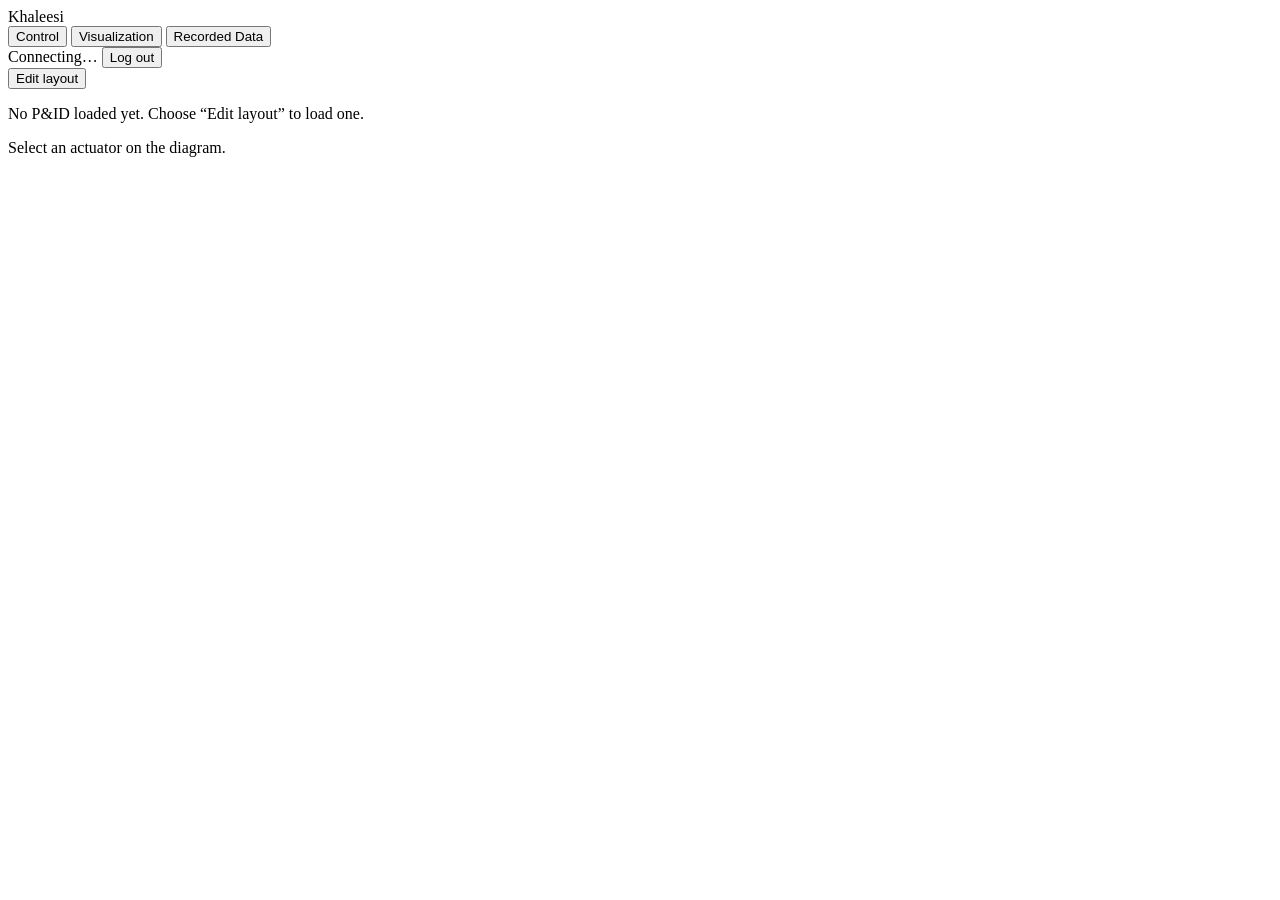
==== khaleesi/web/index.html @ 107d7089 "feat: add first working version of the control interface" ====
<!doctype html>
<html lang="en">
  <head>
    <meta charset="utf-8" />
    <meta name="viewport" content="width=device-width, initial-scale=1" />
    <title>Khaleesi</title>
    <link rel="stylesheet" href="/css/app.css" />
  </head>
  <body>
    <header class="topbar">
      <span class="brand">Khaleesi</span>
      <nav class="tabs" role="tablist" aria-label="Main sections">
        <button class="tab" role="tab" data-tab="control" aria-selected="true">Control</button>
        <button class="tab" role="tab" data-tab="visualization" aria-selected="false">
          Visualization
        </button>
        <button class="tab" role="tab" data-tab="recorded" aria-selected="false">
          Recorded Data
        </button>
      </nav>
      <div class="session">
        <span id="connection-status" class="status" data-online="false">Connecting…</span>
        <span id="user-name" class="user-name"></span>
        <button id="logout" class="button">Log out</button>
      </div>
    </header>

    <div id="connection-banner" class="banner" role="alert" hidden>
      Connection to the server lost. Commands are disabled while reconnecting.
    </div>

    <main class="content">
      <section id="tab-control" role="tabpanel" aria-label="Control">
        <div class="toolbar">
          <button id="edit-toggle" class="button" aria-pressed="false">Edit layout</button>
          <form id="edit-tools" class="edit-tools" hidden>
            <label class="button">
              Load P&amp;ID image
              <input
                id="pid-file"
                class="visually-hidden"
                type="file"
                accept="image/png,image/jpeg,image/webp"
              />
            </label>
            <input
              id="new-name"
              aria-label="New actuator name"
              placeholder="Name, e.g. V-101"
              maxlength="64"
              required
            />
            <select id="new-kind" aria-label="New actuator type">
              <option value="valve">Valve</option>
              <option value="cylinder">Cylinder</option>
            </select>
            <button type="submit" class="button button-primary">Add actuator</button>
          </form>
        </div>

        <p id="control-message" class="message message-error" role="alert" hidden></p>

        <div class="workspace">
          <div id="pid-stage" class="pid-stage">
            <img
              id="pid-image"
              alt="Piping and instrumentation diagram of the test stand"
              draggable="false"
              hidden
            />
            <p id="pid-empty" class="pid-empty">
              No P&amp;ID loaded yet. Choose “Edit layout” to load one.
            </p>
            <div id="markers"></div>
          </div>

          <aside class="detail" aria-label="Selected actuator">
            <p id="detail-empty" class="muted">Select an actuator on the diagram.</p>
            <div id="detail-body" hidden>
              <h2 id="detail-name"></h2>
              <dl class="facts">
                <dt>Type</dt>
                <dd id="detail-kind"></dd>
                <dt>Commanded state</dt>
                <dd id="detail-state" class="state-value"></dd>
                <dt>Last command</dt>
                <dd id="detail-updated"></dd>
              </dl>
              <div id="detail-commands" class="commands"></div>
              <form id="detail-edit" class="detail-edit" hidden>
                <label for="detail-rename">Name</label>
                <input id="detail-rename" maxlength="64" required />
                <div class="detail-edit-actions">
                  <button type="submit" class="button">Rename</button>
                  <button id="detail-delete" type="button" class="button button-danger">
                    Remove
                  </button>
                </div>
              </form>
            </div>
          </aside>
        </div>
      </section>

      <section id="tab-visualization" role="tabpanel" aria-label="Visualization" hidden>
        <div class="empty-tab">
          <h2>No data yet</h2>
          <p class="muted">Live sensor graphs will appear here once sensors are connected.</p>
        </div>
      </section>

      <section id="tab-recorded" role="tabpanel" aria-label="Recorded Data" hidden>
        <div class="empty-tab">
          <h2>No data yet</h2>
          <p class="muted">Recorded tests will appear here once measurements are stored.</p>
        </div>
      </section>
    </main>

    <script type="module" src="/js/app.js"></script>
  </body>
</html>
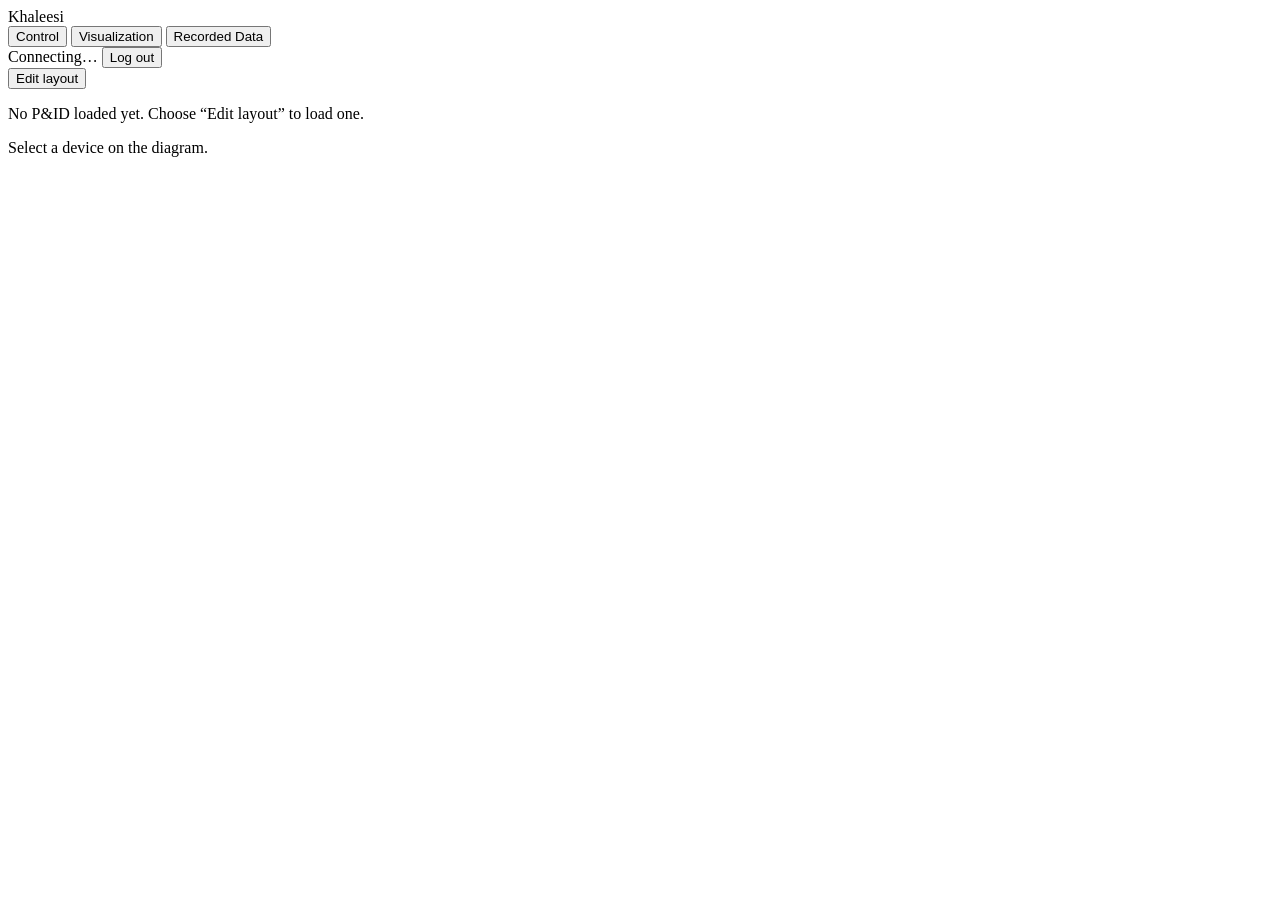
==== commit 47378dee: "feat: store sensors and actuators in a JSON file" ====
--- a/khaleesi/web/index.html
+++ b/khaleesi/web/index.html
@@ -45,16 +45,18 @@
             </label>
             <input
               id="new-name"
-              aria-label="New actuator name"
+              aria-label="New device name"
               placeholder="Name, e.g. V-101"
               maxlength="64"
               required
             />
-            <select id="new-kind" aria-label="New actuator type">
+            <select id="new-kind" aria-label="New device type">
               <option value="valve">Valve</option>
               <option value="cylinder">Cylinder</option>
+              <option value="analog">Analog sensor</option>
+              <option value="digital">Digital sensor</option>
             </select>
-            <button type="submit" class="button button-primary">Add actuator</button>
+            <button type="submit" class="button button-primary">Add device</button>
           </form>
         </div>
 
@@ -74,16 +76,16 @@
             <div id="markers"></div>
           </div>
 
-          <aside class="detail" aria-label="Selected actuator">
-            <p id="detail-empty" class="muted">Select an actuator on the diagram.</p>
+          <aside class="detail" aria-label="Selected device">
+            <p id="detail-empty" class="muted">Select a device on the diagram.</p>
             <div id="detail-body" hidden>
               <h2 id="detail-name"></h2>
               <dl class="facts">
                 <dt>Type</dt>
                 <dd id="detail-kind"></dd>
-                <dt>Commanded state</dt>
+                <dt id="detail-state-label">Commanded state</dt>
                 <dd id="detail-state" class="state-value"></dd>
-                <dt>Last command</dt>
+                <dt id="detail-updated-label">Last command</dt>
                 <dd id="detail-updated"></dd>
               </dl>
               <div id="detail-commands" class="commands"></div>
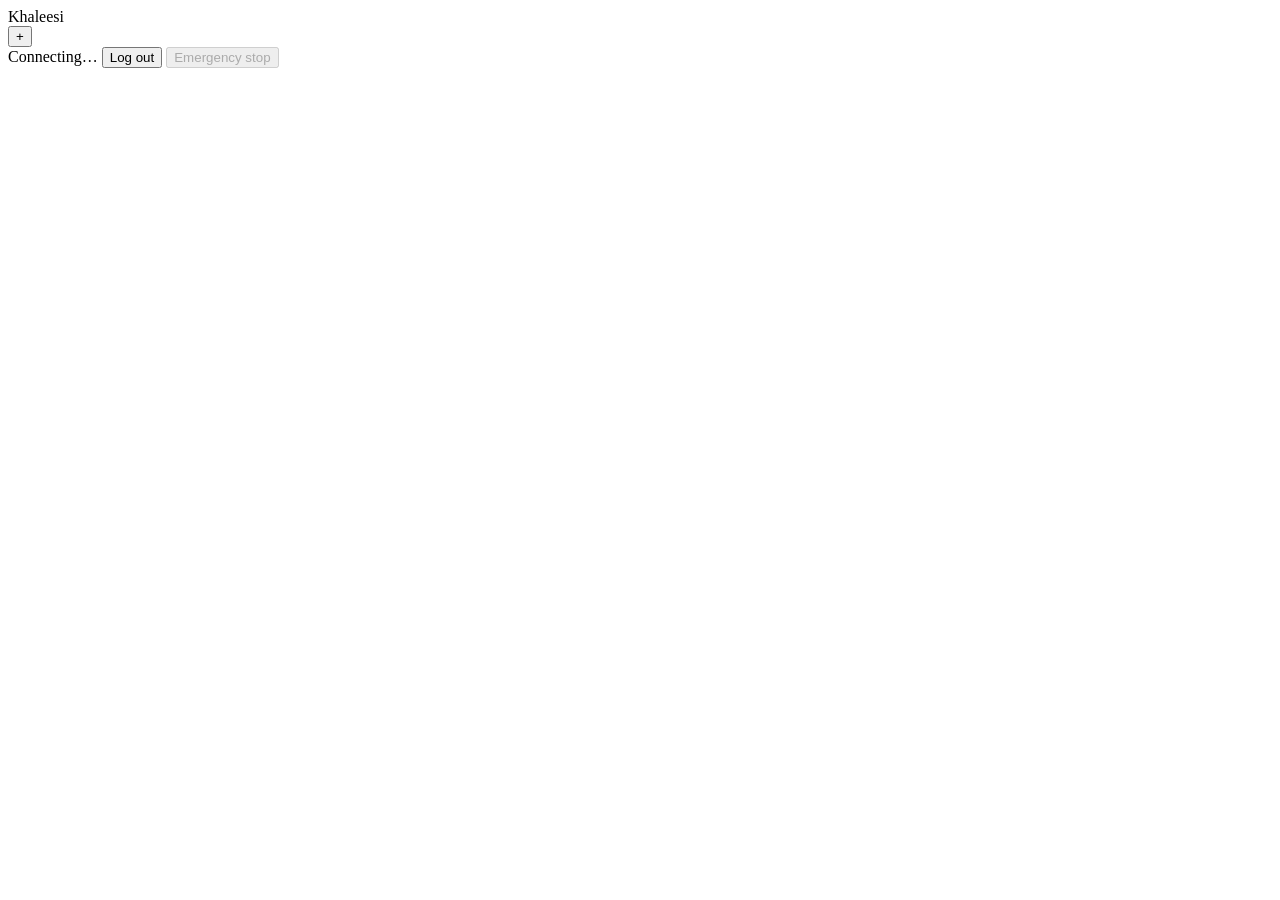
==== commit 96280ae5: "feat(web): rebuild the interface around user tabs and live values" ====
--- a/khaleesi/web/index.html
+++ b/khaleesi/web/index.html
@@ -6,118 +6,412 @@
     <title>Khaleesi</title>
     <link rel="stylesheet" href="/css/app.css" />
   </head>
-  <body>
+  <body class="app">
     <header class="topbar">
       <span class="brand">Khaleesi</span>
-      <nav class="tabs" role="tablist" aria-label="Main sections">
-        <button class="tab" role="tab" data-tab="control" aria-selected="true">Control</button>
-        <button class="tab" role="tab" data-tab="visualization" aria-selected="false">
-          Visualization
+      <nav id="tabs" class="tabs" role="tablist" aria-label="Tabs"></nav>
+      <div class="tab-add">
+        <button
+          id="tab-add"
+          class="icon-button"
+          aria-label="Add a tab"
+          aria-haspopup="menu"
+          aria-expanded="false"
+        >
+          +
         </button>
-        <button class="tab" role="tab" data-tab="recorded" aria-selected="false">
-          Recorded Data
-        </button>
-      </nav>
+        <div id="tab-add-menu" class="menu" role="menu" hidden>
+          <button class="menu-item" role="menuitem" data-type="control">
+            <svg viewBox="0 0 20 20" aria-hidden="true">
+              <path d="M3 5h14v10H3zM7 5v10M3 10h4" />
+            </svg>
+            <span><b>Control</b><small>A P&amp;ID with valves and sensors</small></span>
+          </button>
+          <button class="menu-item" role="menuitem" data-type="data">
+            <svg viewBox="0 0 20 20" aria-hidden="true"><path d="M3 16h14M5 13l3-4 3 2 4-6" /></svg>
+            <span><b>Data</b><small>Live values of every sensor</small></span>
+          </button>
+          <button class="menu-item" role="menuitem" data-type="checklist">
+            <svg viewBox="0 0 20 20" aria-hidden="true">
+              <path d="M4 5l2 2 3-3M4 11l2 2 3-3M11 6h6M11 12h6" />
+            </svg>
+            <span><b>Checklist</b><small>Steps to tick before a test</small></span>
+          </button>
+        </div>
+      </div>
       <div class="session">
+        <span id="simulated" class="simulated" hidden title="Values are generated, not measured">
+          Simulated data
+        </span>
         <span id="connection-status" class="status" data-online="false">Connecting…</span>
         <span id="user-name" class="user-name"></span>
-        <button id="logout" class="button">Log out</button>
+        <button id="logout" class="button button-ghost">Log out</button>
+        <button id="emergency-stop" class="button button-stop" disabled>Emergency stop</button>
       </div>
     </header>
 
     <div id="connection-banner" class="banner" role="alert" hidden>
       Connection to the server lost. Commands are disabled while reconnecting.
     </div>
+    <div id="stop-banner" class="banner banner-stop" role="status" hidden></div>
+
+    <div id="tab-menu" class="menu tab-menu" role="menu" hidden>
+      <button class="menu-item" role="menuitem" data-action="rename">Rename</button>
+      <button class="menu-item" role="menuitem" data-action="left">Move left</button>
+      <button class="menu-item" role="menuitem" data-action="right">Move right</button>
+      <button class="menu-item menu-item-danger" role="menuitem" data-action="delete">
+        Delete
+      </button>
+    </div>
 
     <main class="content">
-      <section id="tab-control" role="tabpanel" aria-label="Control">
+      <p id="app-message" class="message message-error" role="alert" hidden></p>
+
+      <!-- Control tabs -->
+      <section id="view-control" class="view view-control" hidden>
         <div class="toolbar">
-          <button id="edit-toggle" class="button" aria-pressed="false">Edit layout</button>
-          <form id="edit-tools" class="edit-tools" hidden>
-            <label class="button">
-              Load P&amp;ID image
-              <input
-                id="pid-file"
-                class="visually-hidden"
-                type="file"
-                accept="image/png,image/jpeg,image/webp"
-              />
-            </label>
-            <input
-              id="new-name"
-              aria-label="New device name"
-              placeholder="Name, e.g. V-101"
-              maxlength="64"
-              required
-            />
-            <select id="new-kind" aria-label="New device type">
-              <option value="valve">Valve</option>
-              <option value="cylinder">Cylinder</option>
-              <option value="analog">Analog sensor</option>
-              <option value="digital">Digital sensor</option>
-            </select>
-            <button type="submit" class="button button-primary">Add device</button>
-          </form>
-        </div>
-
-        <p id="control-message" class="message message-error" role="alert" hidden></p>
+          <button id="edit-toggle" class="button" aria-pressed="false">
+            <svg viewBox="0 0 20 20" aria-hidden="true"><path d="M4 16l1-4 8-8 3 3-8 8z" /></svg>
+            <span>Edit layout</span>
+          </button>
+          <p class="toolbar-hint muted">
+            Point at a device to see its details. Click it to keep them open.
+          </p>
+        </div>
 
         <div class="workspace">
-          <div id="pid-stage" class="pid-stage">
-            <img
-              id="pid-image"
-              alt="Piping and instrumentation diagram of the test stand"
-              draggable="false"
-              hidden
-            />
-            <p id="pid-empty" class="pid-empty">
-              No P&amp;ID loaded yet. Choose “Edit layout” to load one.
-            </p>
-            <div id="markers"></div>
-          </div>
-
-          <aside class="detail" aria-label="Selected device">
-            <p id="detail-empty" class="muted">Select a device on the diagram.</p>
-            <div id="detail-body" hidden>
-              <h2 id="detail-name"></h2>
-              <dl class="facts">
-                <dt>Type</dt>
-                <dd id="detail-kind"></dd>
-                <dt id="detail-state-label">Commanded state</dt>
-                <dd id="detail-state" class="state-value"></dd>
-                <dt id="detail-updated-label">Last command</dt>
-                <dd id="detail-updated"></dd>
-              </dl>
-              <div id="detail-commands" class="commands"></div>
-              <form id="detail-edit" class="detail-edit" hidden>
-                <label for="detail-rename">Name</label>
-                <input id="detail-rename" maxlength="64" required />
-                <div class="detail-edit-actions">
-                  <button type="submit" class="button">Rename</button>
-                  <button id="detail-delete" type="button" class="button button-danger">
-                    Remove
-                  </button>
-                </div>
-              </form>
+          <div class="pid-frame">
+            <div id="pid-viewport" class="pid-viewport">
+              <div id="pid-canvas" class="pid-canvas">
+                <img
+                  id="pid-image"
+                  alt="Piping and instrumentation diagram"
+                  draggable="false"
+                  hidden
+                />
+                <p id="pid-empty" class="pid-empty">
+                  No P&amp;ID loaded for this tab. Choose “Edit layout”, then “Load P&amp;ID image”.
+                </p>
+                <div id="markers"></div>
+              </div>
+            </div>
+
+            <div class="legend" aria-hidden="true">
+              <span><i class="dot dot-ok"></i>Normal</span>
+              <span><i class="dot dot-alarm"></i>Out of range</span>
+              <span><i class="dot dot-none"></i>No recent data</span>
+            </div>
+            <div class="zoom" role="group" aria-label="Zoom">
+              <button id="zoom-out" aria-label="Zoom out">−</button>
+              <output id="zoom-level">100%</output>
+              <button id="zoom-in" aria-label="Zoom in">+</button>
+              <button id="zoom-fit">Fit</button>
+            </div>
+          </div>
+
+          <aside id="tools" class="tools" aria-label="Layout tools" hidden>
+            <button
+              id="tools-collapse"
+              class="tools-collapse"
+              aria-expanded="true"
+              aria-label="Hide the layout tools"
+            >
+              ›
+            </button>
+            <div class="tools-body">
+              <h2>Layout</h2>
+              <label class="button tool">
+                Load P&amp;ID image
+                <input
+                  id="pid-file"
+                  class="visually-hidden"
+                  type="file"
+                  accept="image/png,image/jpeg,image/webp"
+                />
+              </label>
+              <button id="add-actuator" class="button button-primary tool">
+                Add valve or cylinder
+              </button>
+              <button id="add-sensor" class="button button-primary tool">Add sensor</button>
+              <button id="add-type" class="button tool">New sensor type</button>
+              <p class="field-hint">
+                New devices appear at the top of the P&amp;ID. Drag them onto their symbol. Click a
+                device to change its settings or remove it.
+              </p>
             </div>
           </aside>
         </div>
       </section>
 
-      <section id="tab-visualization" role="tabpanel" aria-label="Visualization" hidden>
-        <div class="empty-tab">
-          <h2>No data yet</h2>
-          <p class="muted">Live sensor graphs will appear here once sensors are connected.</p>
-        </div>
+      <!-- Data tabs -->
+      <section id="view-data" class="view" hidden>
+        <div class="page-head">
+          <div>
+            <h2>Live values</h2>
+            <p class="muted">Every sensor, with its last 60 seconds.</p>
+          </div>
+        </div>
+        <table class="data-table">
+          <thead>
+            <tr>
+              <th scope="col">Sensor</th>
+              <th scope="col">Tab</th>
+              <th scope="col" class="numeric">Value</th>
+              <th scope="col">Normal range</th>
+              <th scope="col">Last 60 s</th>
+            </tr>
+          </thead>
+          <tbody id="data-rows"></tbody>
+        </table>
+        <p id="data-empty" class="empty-tab muted">No sensors yet. Add them on a control tab.</p>
+        <p class="field-hint">Recorded tests will appear here once measurements are stored.</p>
       </section>
 
-      <section id="tab-recorded" role="tabpanel" aria-label="Recorded Data" hidden>
-        <div class="empty-tab">
-          <h2>No data yet</h2>
-          <p class="muted">Recorded tests will appear here once measurements are stored.</p>
-        </div>
+      <!-- Checklist tabs -->
+      <section id="view-checklist" class="view view-checklist" hidden>
+        <div class="page-head">
+          <div>
+            <h2 id="checklist-title"></h2>
+            <p class="muted">Tick every step before the test.</p>
+          </div>
+          <div class="progress">
+            <span id="checklist-count"></span>
+            <div class="progress-bar"><i id="checklist-bar"></i></div>
+          </div>
+        </div>
+        <ol id="steps" class="steps"></ol>
+        <p id="steps-empty" class="empty-tab muted">No steps yet.</p>
+        <form id="step-form" class="step-form">
+          <input
+            id="step-text"
+            aria-label="New step"
+            placeholder="New step, e.g. Cameras recording"
+            maxlength="200"
+            autocomplete="off"
+          />
+          <button type="submit" class="button">Add step</button>
+          <button id="steps-reset" type="button" class="button button-ghost">Untick all</button>
+        </form>
       </section>
     </main>
+
+    <!-- Floating card shown when pointing at a device, kept open by a click -->
+    <div id="card" class="card" hidden>
+      <div class="card-head">
+        <b id="card-name"></b>
+        <span id="card-tag" class="tag" hidden></span>
+        <button id="card-close" class="icon-button icon-button-small" aria-label="Close" hidden>
+          ✕
+        </button>
+      </div>
+      <div id="card-value" class="card-value"></div>
+      <dl id="card-facts" class="facts"></dl>
+      <div id="card-commands" class="commands"></div>
+      <div id="card-edit" class="commands" hidden>
+        <button id="card-settings" class="button">Settings</button>
+        <button id="card-remove" class="button button-danger">Remove</button>
+      </div>
+    </div>
+
+    <!-- Tab name -->
+    <dialog id="tab-dialog" class="dialog" aria-labelledby="tab-dialog-title">
+      <form id="tab-form" class="dialog-form" novalidate>
+        <h2 id="tab-dialog-title" class="dialog-title"></h2>
+        <div class="dialog-body">
+          <div class="field">
+            <label for="tab-name">Name</label>
+            <input id="tab-name" name="name" maxlength="32" autocomplete="off" />
+          </div>
+          <p class="form-error field-error" role="alert" hidden></p>
+        </div>
+        <div class="dialog-actions">
+          <button type="button" class="button" data-close>Cancel</button>
+          <button type="submit" class="button button-primary">Save</button>
+        </div>
+      </form>
+    </dialog>
+
+    <!-- Valve or cylinder -->
+    <dialog id="actuator-dialog" class="dialog" aria-labelledby="actuator-dialog-title">
+      <form id="actuator-form" class="dialog-form" novalidate>
+        <h2 id="actuator-dialog-title" class="dialog-title"></h2>
+        <div class="dialog-body">
+          <div class="field">
+            <label for="actuator-name">Name</label>
+            <input
+              id="actuator-name"
+              name="name"
+              maxlength="64"
+              placeholder="As on the P&amp;ID, e.g. V-101"
+              autocomplete="off"
+            />
+          </div>
+          <div class="row">
+            <fieldset class="field">
+              <legend>Type</legend>
+              <div class="segmented">
+                <label><input type="radio" name="kind" value="valve" checked /> Valve</label>
+                <label><input type="radio" name="kind" value="cylinder" /> Cylinder</label>
+              </div>
+            </fieldset>
+            <div class="field">
+              <label for="actuator-pin">GPIO pin</label>
+              <input
+                id="actuator-pin"
+                name="pin"
+                type="number"
+                min="0"
+                max="27"
+                step="1"
+                placeholder="Not wired"
+              />
+            </div>
+          </div>
+          <fieldset class="field">
+            <legend>Default state</legend>
+            <div id="actuator-defaults" class="segmented"></div>
+            <p class="field-hint">The state the emergency stop returns it to.</p>
+          </fieldset>
+          <p class="form-error field-error" role="alert" hidden></p>
+        </div>
+        <div class="dialog-actions">
+          <button type="button" class="button" data-close>Cancel</button>
+          <button type="submit" class="button button-primary">Save</button>
+        </div>
+      </form>
+    </dialog>
+
+    <!-- Sensor -->
+    <dialog id="sensor-dialog" class="dialog" aria-labelledby="sensor-dialog-title">
+      <form id="sensor-form" class="dialog-form" novalidate>
+        <h2 id="sensor-dialog-title" class="dialog-title"></h2>
+        <div class="dialog-body">
+          <div class="field">
+            <label for="sensor-name">Name</label>
+            <input
+              id="sensor-name"
+              name="name"
+              maxlength="64"
+              placeholder="As on the P&amp;ID, e.g. PT-101"
+              autocomplete="off"
+            />
+          </div>
+          <div class="row">
+            <fieldset class="field">
+              <legend>Signal</legend>
+              <div class="segmented">
+                <label><input type="radio" name="kind" value="analog" checked /> Analog</label>
+                <label><input type="radio" name="kind" value="digital" /> Digital</label>
+              </div>
+            </fieldset>
+            <div class="field">
+              <label for="sensor-type">Type</label>
+              <select id="sensor-type" name="type"></select>
+            </div>
+          </div>
+          <div class="field">
+            <label id="sensor-channel-label" for="sensor-channel">ADC channel</label>
+            <input
+              id="sensor-channel"
+              name="channel"
+              type="number"
+              min="0"
+              step="1"
+              placeholder="Not wired"
+            />
+          </div>
+          <div class="analog-only field">
+            <label for="sensor-formula">Conversion formula</label>
+            <input
+              id="sensor-formula"
+              name="formula"
+              maxlength="120"
+              placeholder="x, e.g. x * 50 / 1023"
+              autocomplete="off"
+              spellcheck="false"
+            />
+            <p class="field-hint">
+              x is the raw value. Use numbers, + − * / and parentheses. Empty keeps the raw value.
+            </p>
+          </div>
+          <div class="analog-only row row-3">
+            <div class="field">
+              <label for="sensor-unit">Unit</label>
+              <input id="sensor-unit" name="unit" maxlength="12" autocomplete="off" />
+            </div>
+            <div class="field">
+              <label for="sensor-min">Minimum</label>
+              <input id="sensor-min" name="min" type="number" step="any" placeholder="None" />
+            </div>
+            <div class="field">
+              <label for="sensor-max">Maximum</label>
+              <input id="sensor-max" name="max" type="number" step="any" placeholder="None" />
+            </div>
+          </div>
+          <div class="analog-only field field-short">
+            <label for="sensor-decimals">Decimals</label>
+            <input id="sensor-decimals" name="decimals" type="number" min="0" max="4" step="1" />
+          </div>
+          <p class="form-error field-error" role="alert" hidden></p>
+        </div>
+        <div class="dialog-actions">
+          <button type="button" class="button" data-close>Cancel</button>
+          <button type="submit" class="button button-primary">Save</button>
+        </div>
+      </form>
+    </dialog>
+
+    <!-- Sensor type -->
+    <dialog id="type-dialog" class="dialog" aria-labelledby="type-dialog-title">
+      <form id="type-form" class="dialog-form" novalidate>
+        <h2 id="type-dialog-title" class="dialog-title">New sensor type</h2>
+        <div class="dialog-body">
+          <div class="field">
+            <label for="type-label">Name</label>
+            <input
+              id="type-label"
+              name="label"
+              maxlength="32"
+              placeholder="e.g. Strain"
+              autocomplete="off"
+            />
+          </div>
+          <fieldset class="field">
+            <legend>Signal</legend>
+            <div class="segmented">
+              <label><input type="radio" name="signal" value="analog" checked /> Analog</label>
+              <label><input type="radio" name="signal" value="digital" /> Digital</label>
+            </div>
+          </fieldset>
+          <div class="analog-only row">
+            <div class="field">
+              <label for="type-unit">Usual unit</label>
+              <input id="type-unit" name="unit" maxlength="12" autocomplete="off" />
+            </div>
+            <div class="field">
+              <label for="type-decimals">Decimals</label>
+              <input
+                id="type-decimals"
+                name="decimals"
+                type="number"
+                min="0"
+                max="4"
+                step="1"
+                value="2"
+              />
+            </div>
+          </div>
+          <p class="field-hint">
+            The unit and decimals are suggested when a sensor of this type is added.
+          </p>
+          <p class="form-error field-error" role="alert" hidden></p>
+        </div>
+        <div class="dialog-actions">
+          <button type="button" class="button" data-close>Cancel</button>
+          <button type="submit" class="button button-primary">Add type</button>
+        </div>
+      </form>
+    </dialog>
 
     <script type="module" src="/js/app.js"></script>
   </body>
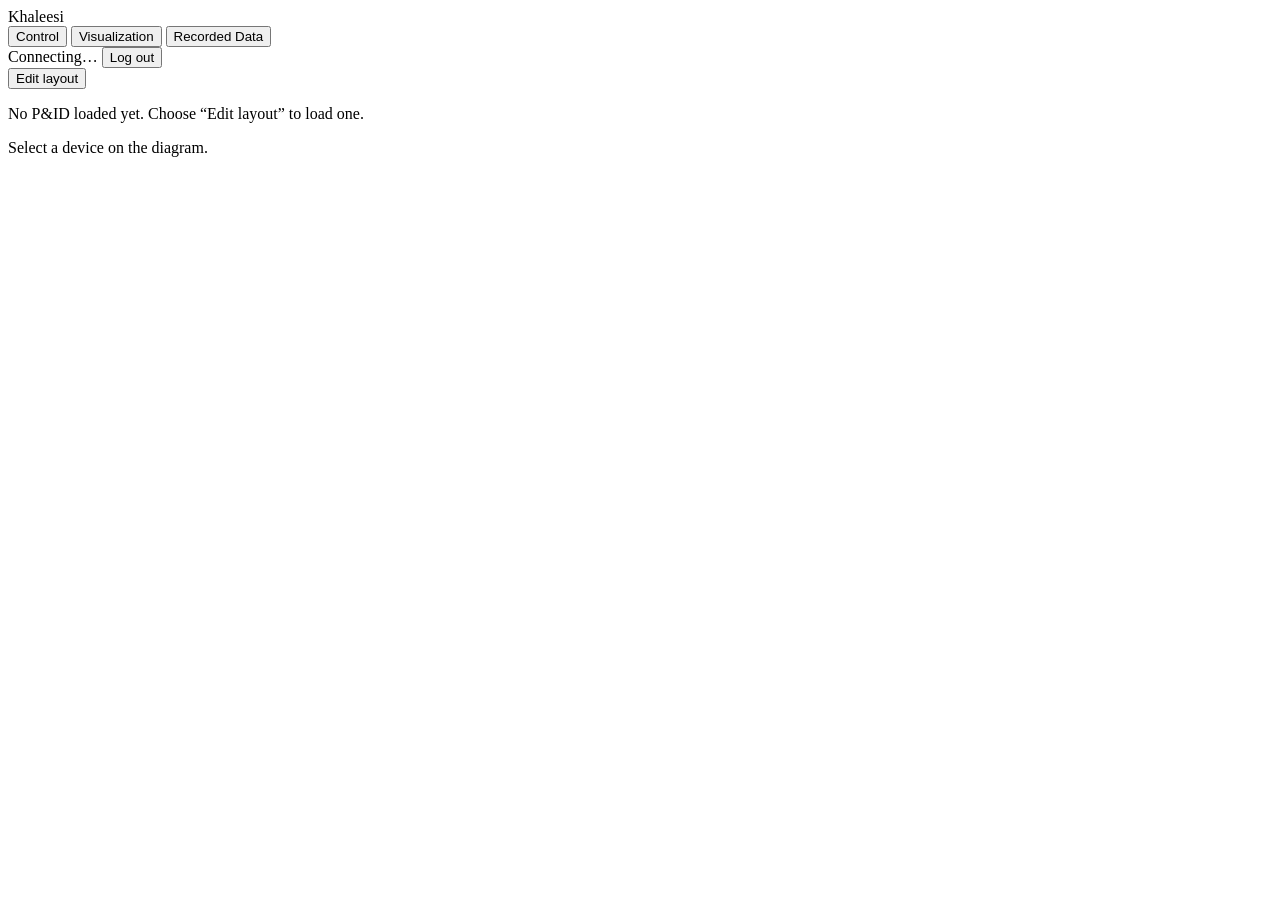
==== commit 9ec88016: "Merge branch 'feature/database-update' of https://github.com/AntoPortelance/Khaleesi into feature/da" ====
--- a/khaleesi/web/index.html
+++ b/khaleesi/web/index.html
@@ -6,285 +6,122 @@
     <title>Khaleesi</title>
     <link rel="stylesheet" href="/css/app.css" />
   </head>
-  <body class="app">
+  <body>
     <header class="topbar">
       <span class="brand">Khaleesi</span>
-      <nav id="tabs" class="tabs" role="tablist" aria-label="Tabs"></nav>
-      <div class="tab-add">
-        <button
-          id="tab-add"
-          class="icon-button"
-          aria-label="Add a tab"
-          aria-haspopup="menu"
-          aria-expanded="false"
-        >
-          +
+      <nav class="tabs" role="tablist" aria-label="Main sections">
+        <button class="tab" role="tab" data-tab="control" aria-selected="true">Control</button>
+        <button class="tab" role="tab" data-tab="visualization" aria-selected="false">
+          Visualization
         </button>
-        <div id="tab-add-menu" class="menu" role="menu" hidden>
-          <button class="menu-item" role="menuitem" data-type="control">
-            <svg viewBox="0 0 20 20" aria-hidden="true">
-              <path d="M3 5h14v10H3zM7 5v10M3 10h4" />
-            </svg>
-            <span><b>Control</b><small>A P&amp;ID with valves and sensors</small></span>
-          </button>
-          <button class="menu-item" role="menuitem" data-type="data">
-            <svg viewBox="0 0 20 20" aria-hidden="true"><path d="M3 16h14M5 13l3-4 3 2 4-6" /></svg>
-            <span><b>Data</b><small>Live values of every sensor</small></span>
-          </button>
-          <button class="menu-item" role="menuitem" data-type="checklist">
-            <svg viewBox="0 0 20 20" aria-hidden="true">
-              <path d="M4 5l2 2 3-3M4 11l2 2 3-3M11 6h6M11 12h6" />
-            </svg>
-            <span><b>Checklist</b><small>Steps to tick before a test</small></span>
-          </button>
-        </div>
-      </div>
+        <button class="tab" role="tab" data-tab="recorded" aria-selected="false">
+          Recorded Data
+        </button>
+      </nav>
       <div class="session">
-        <span id="simulated" class="simulated" hidden title="Values are generated, not measured">
-          Simulated data
-        </span>
         <span id="connection-status" class="status" data-online="false">Connecting…</span>
         <span id="user-name" class="user-name"></span>
-        <button id="logout" class="button button-ghost">Log out</button>
-        <button id="emergency-stop" class="button button-stop" disabled>Emergency stop</button>
+        <button id="logout" class="button">Log out</button>
       </div>
     </header>
 
     <div id="connection-banner" class="banner" role="alert" hidden>
       Connection to the server lost. Commands are disabled while reconnecting.
     </div>
-    <div id="stop-banner" class="banner banner-stop" role="status" hidden></div>
-
-    <div id="tab-menu" class="menu tab-menu" role="menu" hidden>
-      <button class="menu-item" role="menuitem" data-action="rename">Rename</button>
-      <button class="menu-item" role="menuitem" data-action="left">Move left</button>
-      <button class="menu-item" role="menuitem" data-action="right">Move right</button>
-      <button class="menu-item menu-item-danger" role="menuitem" data-action="delete">
-        Delete
-      </button>
-    </div>
 
     <main class="content">
-      <p id="app-message" class="message message-error" role="alert" hidden></p>
-
-      <!-- Control tabs -->
-      <section id="view-control" class="view view-control" hidden>
+      <section id="tab-control" role="tabpanel" aria-label="Control">
         <div class="toolbar">
-          <button id="edit-toggle" class="button" aria-pressed="false">
-            <svg viewBox="0 0 20 20" aria-hidden="true"><path d="M4 16l1-4 8-8 3 3-8 8z" /></svg>
-            <span>Edit layout</span>
-          </button>
-          <p class="toolbar-hint muted">
-            Point at a device to see its details. Click it to keep them open.
-          </p>
+          <button id="edit-toggle" class="button" aria-pressed="false">Edit layout</button>
+          <form id="edit-tools" class="edit-tools" hidden>
+            <label class="button">
+              Load P&amp;ID image
+              <input
+                id="pid-file"
+                class="visually-hidden"
+                type="file"
+                accept="image/png,image/jpeg,image/webp"
+              />
+            </label>
+            <input
+              id="new-name"
+              aria-label="New actuator name"
+              placeholder="Name, e.g. V-101"
+              maxlength="64"
+              required
+            />
+            <select id="new-kind" aria-label="New actuator type">
+              <option value="valve">Valve</option>
+              <option value="cylinder">Cylinder</option>
+            </select>
+            <button type="submit" class="button button-primary">Add actuator</button>
+            <button id="add-sensor" type="button" class="button button-primary">Add sensor</button>
+          </form>
         </div>
 
+        <p id="control-message" class="message message-error" role="alert" hidden></p>
+
         <div class="workspace">
-          <div class="pid-frame">
-            <div id="pid-viewport" class="pid-viewport">
-              <div id="pid-canvas" class="pid-canvas">
-                <img
-                  id="pid-image"
-                  alt="Piping and instrumentation diagram"
-                  draggable="false"
-                  hidden
-                />
-                <p id="pid-empty" class="pid-empty">
-                  No P&amp;ID loaded for this tab. Choose “Edit layout”, then “Load P&amp;ID image”.
-                </p>
-                <div id="markers"></div>
-              </div>
-            </div>
-
-            <div class="legend" aria-hidden="true">
-              <span><i class="dot dot-ok"></i>Normal</span>
-              <span><i class="dot dot-alarm"></i>Out of range</span>
-              <span><i class="dot dot-none"></i>No recent data</span>
-            </div>
-            <div class="zoom" role="group" aria-label="Zoom">
-              <button id="zoom-out" aria-label="Zoom out">−</button>
-              <output id="zoom-level">100%</output>
-              <button id="zoom-in" aria-label="Zoom in">+</button>
-              <button id="zoom-fit">Fit</button>
-            </div>
+          <div id="pid-stage" class="pid-stage">
+            <img
+              id="pid-image"
+              alt="Piping and instrumentation diagram of the test stand"
+              draggable="false"
+              hidden
+            />
+            <p id="pid-empty" class="pid-empty">
+              No P&amp;ID loaded yet. Choose “Edit layout” to load one.
+            </p>
+            <div id="markers"></div>
           </div>
 
-          <aside id="tools" class="tools" aria-label="Layout tools" hidden>
-            <button
-              id="tools-collapse"
-              class="tools-collapse"
-              aria-expanded="true"
-              aria-label="Hide the layout tools"
-            >
-              ›
-            </button>
-            <div class="tools-body">
-              <h2>Layout</h2>
-              <label class="button tool">
-                Load P&amp;ID image
-                <input
-                  id="pid-file"
-                  class="visually-hidden"
-                  type="file"
-                  accept="image/png,image/jpeg,image/webp"
-                />
-              </label>
-              <button id="add-actuator" class="button button-primary tool">
-                Add valve or cylinder
-              </button>
-              <button id="add-sensor" class="button button-primary tool">Add sensor</button>
-              <button id="add-type" class="button tool">New sensor type</button>
-              <p class="field-hint">
-                New devices appear at the top of the P&amp;ID. Drag them onto their symbol. Click a
-                device to change its settings or remove it.
-              </p>
+          <aside class="detail" aria-label="Selected device">
+            <p id="detail-empty" class="muted">Select a device on the diagram.</p>
+            <div id="detail-body" hidden>
+              <h2 id="detail-name"></h2>
+              <dl class="facts">
+                <dt>Type</dt>
+                <dd id="detail-kind"></dd>
+                <dt id="detail-state-label">Commanded state</dt>
+                <dd id="detail-state" class="state-value"></dd>
+                <dt id="detail-updated-label">Last command</dt>
+                <dd id="detail-updated"></dd>
+              </dl>
+              <div id="detail-commands" class="commands"></div>
+              <form id="detail-edit" class="detail-edit" hidden>
+                <label for="detail-rename">Name</label>
+                <input id="detail-rename" maxlength="64" required />
+                <div class="detail-edit-actions">
+                  <button type="submit" class="button">Rename</button>
+                  <button id="detail-delete" type="button" class="button button-danger">
+                    Remove
+                  </button>
+                </div>
+              </form>
             </div>
           </aside>
         </div>
       </section>
 
-      <!-- Data tabs -->
-      <section id="view-data" class="view" hidden>
-        <div class="page-head">
-          <div>
-            <h2>Live values</h2>
-            <p class="muted">Every sensor, with its last 60 seconds.</p>
-          </div>
+      <section id="tab-visualization" role="tabpanel" aria-label="Visualization" hidden>
+        <div class="empty-tab">
+          <h2>No data yet</h2>
+          <p class="muted">Live sensor graphs will appear here once sensors are connected.</p>
         </div>
-        <table class="data-table">
-          <thead>
-            <tr>
-              <th scope="col">Sensor</th>
-              <th scope="col">Tab</th>
-              <th scope="col" class="numeric">Value</th>
-              <th scope="col">Normal range</th>
-              <th scope="col">Last 60 s</th>
-            </tr>
-          </thead>
-          <tbody id="data-rows"></tbody>
-        </table>
-        <p id="data-empty" class="empty-tab muted">No sensors yet. Add them on a control tab.</p>
-        <p class="field-hint">Recorded tests will appear here once measurements are stored.</p>
       </section>
 
-      <!-- Checklist tabs -->
-      <section id="view-checklist" class="view view-checklist" hidden>
-        <div class="page-head">
-          <div>
-            <h2 id="checklist-title"></h2>
-            <p class="muted">Tick every step before the test.</p>
-          </div>
-          <div class="progress">
-            <span id="checklist-count"></span>
-            <div class="progress-bar"><i id="checklist-bar"></i></div>
-          </div>
+      <section id="tab-recorded" role="tabpanel" aria-label="Recorded Data" hidden>
+        <div class="empty-tab">
+          <h2>No data yet</h2>
+          <p class="muted">Recorded tests will appear here once measurements are stored.</p>
         </div>
-        <ol id="steps" class="steps"></ol>
-        <p id="steps-empty" class="empty-tab muted">No steps yet.</p>
-        <form id="step-form" class="step-form">
-          <input
-            id="step-text"
-            aria-label="New step"
-            placeholder="New step, e.g. Cameras recording"
-            maxlength="200"
-            autocomplete="off"
-          />
-          <button type="submit" class="button">Add step</button>
-          <button id="steps-reset" type="button" class="button button-ghost">Untick all</button>
-        </form>
       </section>
     </main>
 
-    <!-- Floating card shown when pointing at a device, kept open by a click -->
-    <div id="card" class="card" hidden>
-      <div class="card-head">
-        <b id="card-name"></b>
-        <span id="card-tag" class="tag" hidden></span>
-        <button id="card-close" class="icon-button icon-button-small" aria-label="Close" hidden>
-          ✕
-        </button>
-      </div>
-      <div id="card-value" class="card-value"></div>
-      <dl id="card-facts" class="facts"></dl>
-      <div id="card-commands" class="commands"></div>
-      <div id="card-edit" class="commands" hidden>
-        <button id="card-settings" class="button">Settings</button>
-        <button id="card-remove" class="button button-danger">Remove</button>
-      </div>
-    </div>
-
-    <!-- Tab name -->
-    <dialog id="tab-dialog" class="dialog" aria-labelledby="tab-dialog-title">
-      <form id="tab-form" class="dialog-form" novalidate>
-        <h2 id="tab-dialog-title" class="dialog-title"></h2>
-        <div class="dialog-body">
-          <div class="field">
-            <label for="tab-name">Name</label>
-            <input id="tab-name" name="name" maxlength="32" autocomplete="off" />
-          </div>
-          <p class="form-error field-error" role="alert" hidden></p>
-        </div>
-        <div class="dialog-actions">
-          <button type="button" class="button" data-close>Cancel</button>
-          <button type="submit" class="button button-primary">Save</button>
-        </div>
-      </form>
-    </dialog>
-
-    <!-- Valve or cylinder -->
-    <dialog id="actuator-dialog" class="dialog" aria-labelledby="actuator-dialog-title">
-      <form id="actuator-form" class="dialog-form" novalidate>
-        <h2 id="actuator-dialog-title" class="dialog-title"></h2>
-        <div class="dialog-body">
-          <div class="field">
-            <label for="actuator-name">Name</label>
-            <input
-              id="actuator-name"
-              name="name"
-              maxlength="64"
-              placeholder="As on the P&amp;ID, e.g. V-101"
-              autocomplete="off"
-            />
-          </div>
-          <div class="row">
-            <fieldset class="field">
-              <legend>Type</legend>
-              <div class="segmented">
-                <label><input type="radio" name="kind" value="valve" checked /> Valve</label>
-                <label><input type="radio" name="kind" value="cylinder" /> Cylinder</label>
-              </div>
-            </fieldset>
-            <div class="field">
-              <label for="actuator-pin">GPIO pin</label>
-              <input
-                id="actuator-pin"
-                name="pin"
-                type="number"
-                min="0"
-                max="27"
-                step="1"
-                placeholder="Not wired"
-              />
-            </div>
-          </div>
-          <fieldset class="field">
-            <legend>Default state</legend>
-            <div id="actuator-defaults" class="segmented"></div>
-            <p class="field-hint">The state the emergency stop returns it to.</p>
-          </fieldset>
-          <p class="form-error field-error" role="alert" hidden></p>
-        </div>
-        <div class="dialog-actions">
-          <button type="button" class="button" data-close>Cancel</button>
-          <button type="submit" class="button button-primary">Save</button>
-        </div>
-      </form>
-    </dialog>
-
-    <!-- Sensor -->
     <dialog id="sensor-dialog" class="dialog" aria-labelledby="sensor-dialog-title">
       <form id="sensor-form" class="dialog-form" novalidate>
-        <h2 id="sensor-dialog-title" class="dialog-title"></h2>
+        <h2 id="sensor-dialog-title" class="dialog-title">Add sensor</h2>
+
         <div class="dialog-body">
           <div class="field">
             <label for="sensor-name">Name</label>
@@ -294,121 +131,32 @@
               maxlength="64"
               placeholder="As on the P&amp;ID, e.g. PT-101"
               autocomplete="off"
+              aria-describedby="sensor-error"
             />
+            <p id="sensor-error" class="field-error" role="alert" hidden></p>
           </div>
-          <div class="row">
-            <fieldset class="field">
-              <legend>Signal</legend>
-              <div class="segmented">
-                <label><input type="radio" name="kind" value="analog" checked /> Analog</label>
-                <label><input type="radio" name="kind" value="digital" /> Digital</label>
-              </div>
-            </fieldset>
-            <div class="field">
-              <label for="sensor-type">Type</label>
-              <select id="sensor-type" name="type"></select>
-            </div>
-          </div>
-          <div class="field">
-            <label id="sensor-channel-label" for="sensor-channel">ADC channel</label>
-            <input
-              id="sensor-channel"
-              name="channel"
-              type="number"
-              min="0"
-              step="1"
-              placeholder="Not wired"
-            />
-          </div>
-          <div class="analog-only field">
-            <label for="sensor-formula">Conversion formula</label>
-            <input
-              id="sensor-formula"
-              name="formula"
-              maxlength="120"
-              placeholder="x, e.g. x * 50 / 1023"
-              autocomplete="off"
-              spellcheck="false"
-            />
-            <p class="field-hint">
-              x is the raw value. Use numbers, + − * / and parentheses. Empty keeps the raw value.
-            </p>
-          </div>
-          <div class="analog-only row row-3">
-            <div class="field">
-              <label for="sensor-unit">Unit</label>
-              <input id="sensor-unit" name="unit" maxlength="12" autocomplete="off" />
-            </div>
-            <div class="field">
-              <label for="sensor-min">Minimum</label>
-              <input id="sensor-min" name="min" type="number" step="any" placeholder="None" />
-            </div>
-            <div class="field">
-              <label for="sensor-max">Maximum</label>
-              <input id="sensor-max" name="max" type="number" step="any" placeholder="None" />
-            </div>
-          </div>
-          <div class="analog-only field field-short">
-            <label for="sensor-decimals">Decimals</label>
-            <input id="sensor-decimals" name="decimals" type="number" min="0" max="4" step="1" />
-          </div>
-          <p class="form-error field-error" role="alert" hidden></p>
-        </div>
-        <div class="dialog-actions">
-          <button type="button" class="button" data-close>Cancel</button>
-          <button type="submit" class="button button-primary">Save</button>
-        </div>
-      </form>
-    </dialog>
 
-    <!-- Sensor type -->
-    <dialog id="type-dialog" class="dialog" aria-labelledby="type-dialog-title">
-      <form id="type-form" class="dialog-form" novalidate>
-        <h2 id="type-dialog-title" class="dialog-title">New sensor type</h2>
-        <div class="dialog-body">
-          <div class="field">
-            <label for="type-label">Name</label>
-            <input
-              id="type-label"
-              name="label"
-              maxlength="32"
-              placeholder="e.g. Strain"
-              autocomplete="off"
-            />
-          </div>
           <fieldset class="field">
             <legend>Signal</legend>
             <div class="segmented">
-              <label><input type="radio" name="signal" value="analog" checked /> Analog</label>
-              <label><input type="radio" name="signal" value="digital" /> Digital</label>
+              <label><input type="radio" name="kind" value="analog" checked /> Analog</label>
+              <label><input type="radio" name="kind" value="digital" /> Digital</label>
             </div>
+            <p class="field-hint">
+              Analog for a measured value such as a pressure, digital for an on/off input. It cannot
+              be changed after the sensor is added.
+            </p>
           </fieldset>
-          <div class="analog-only row">
-            <div class="field">
-              <label for="type-unit">Usual unit</label>
-              <input id="type-unit" name="unit" maxlength="12" autocomplete="off" />
-            </div>
-            <div class="field">
-              <label for="type-decimals">Decimals</label>
-              <input
-                id="type-decimals"
-                name="decimals"
-                type="number"
-                min="0"
-                max="4"
-                step="1"
-                value="2"
-              />
-            </div>
-          </div>
+
           <p class="field-hint">
-            The unit and decimals are suggested when a sensor of this type is added.
+            The sensor appears at the top of the P&amp;ID. Drag it onto its symbol while editing the
+            layout.
           </p>
-          <p class="form-error field-error" role="alert" hidden></p>
         </div>
+
         <div class="dialog-actions">
-          <button type="button" class="button" data-close>Cancel</button>
-          <button type="submit" class="button button-primary">Add type</button>
+          <button id="sensor-cancel" type="button" class="button">Cancel</button>
+          <button id="sensor-submit" type="submit" class="button button-primary">Add sensor</button>
         </div>
       </form>
     </dialog>
